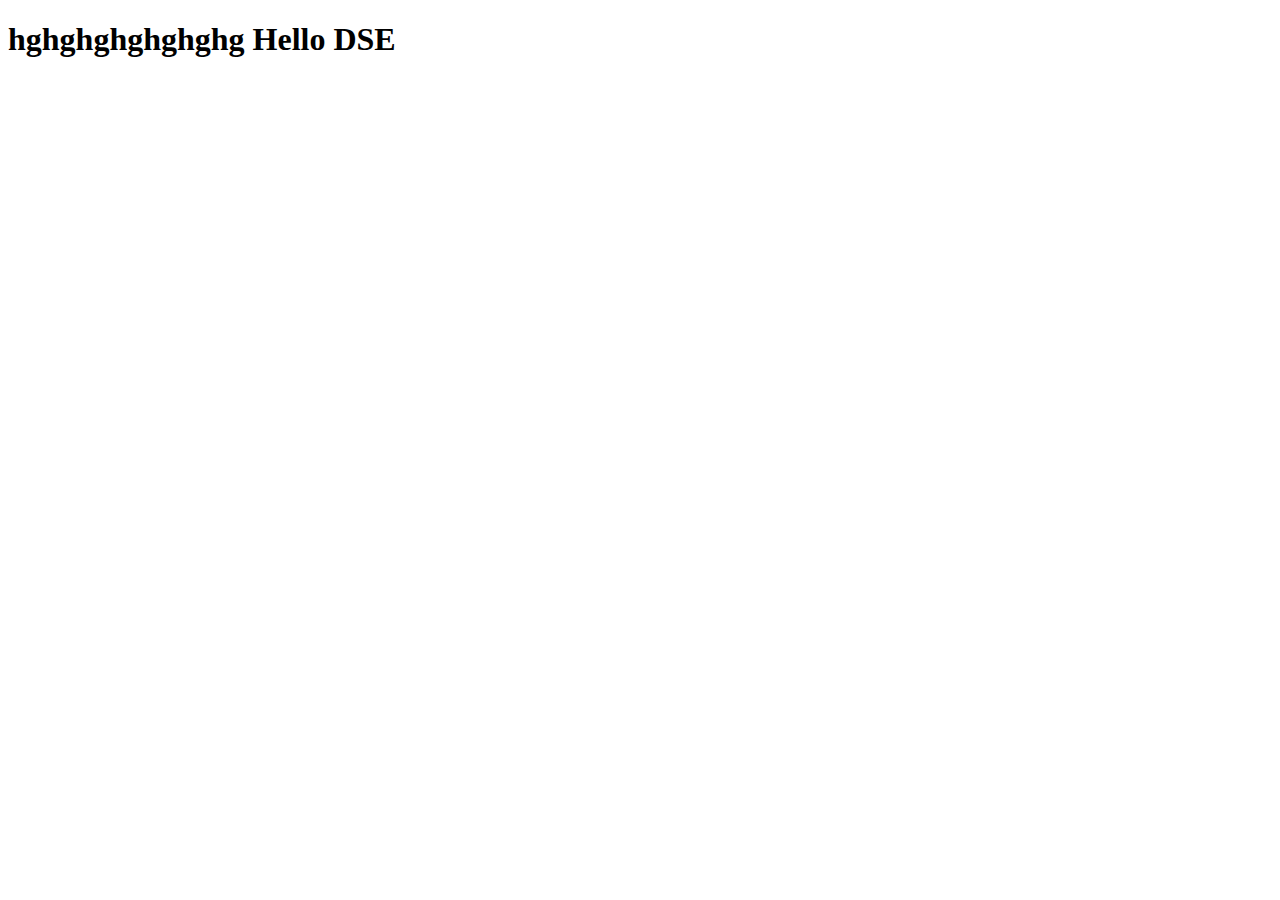
==== MIS/index.html @ 767277ad "MIS code uploaded" ====
<!DOCTYPE html>
<html lang="en">

<head>
  <meta charset="utf-8" />
  <title>MIS</title>
  <base href="/">

  <meta name="viewport" content="width=device-width, initial-scale=1" />
  <link rel="icon" type="image/x-icon" href="favicon.ico" />
  
  
<link rel="stylesheet" href="styles.ec6741a3fc5ab201.css"></head>

<body>
  <div id="root"></div>
<script src="runtime.9704f5dbb37d9045.esm.js" type="module"></script><script src="polyfills.d5b5685d9188b938.esm.js" type="module"></script><script src="main.ff547fcb82f970ff.esm.js" type="module"></script></body>
<h1>hghghghghghghg Hello DSE</h1>

</html>
---- MIS/styles.ec6741a3fc5ab201.css ----
@import"https://fonts.googleapis.com/css2?family=Nunito+Sans:wght@200;300;400;600;700;800&display=swap";*,:after,:before{border:0 solid theme("borderColor.DEFAULT",currentColor);box-sizing:border-box}:after,:before{--tw-content:""}html{-webkit-text-size-adjust:100%;font-family:theme("fontFamily.sans",ui-sans-serif,system-ui,-apple-system,BlinkMacSystemFont,"Segoe UI",Roboto,"Helvetica Neue",Arial,"Noto Sans",sans-serif,"Apple Color Emoji","Segoe UI Emoji","Segoe UI Symbol","Noto Color Emoji");line-height:1.5;tab-size:4}body{line-height:inherit;margin:0}hr{border-top-width:1px;color:inherit;height:0}abbr:where([title]){-webkit-text-decoration:underline dotted;text-decoration:underline dotted}h1,h2,h3,h4,h5,h6{font-size:inherit;font-weight:inherit}a{color:inherit;text-decoration:inherit}b,strong{font-weight:bolder}code,kbd,pre,samp{font-family:theme("fontFamily.mono",ui-monospace,SFMono-Regular,Menlo,Monaco,Consolas,"Liberation Mono","Courier New",monospace);font-size:1em}small{font-size:80%}sub,sup{font-size:75%;line-height:0;position:relative;vertical-align:baseline}sub{bottom:-.25em}sup{top:-.5em}table{border-collapse:collapse;border-color:inherit;text-indent:0}button,input,optgroup,select,textarea{color:inherit;font-family:inherit;font-size:100%;line-height:inherit;margin:0;padding:0}button,select{text-transform:none}[type=button],[type=reset],[type=submit],button{-webkit-appearance:button;background-image:none}:-moz-focusring{outline:auto}:-moz-ui-invalid{box-shadow:none}progress{vertical-align:baseline}::-webkit-inner-spin-button,::-webkit-outer-spin-button{height:auto}[type=search]{-webkit-appearance:textfield;outline-offset:-2px}::-webkit-search-decoration{-webkit-appearance:none}::-webkit-file-upload-button{-webkit-appearance:button;font:inherit}summary{display:list-item}blockquote,dd,dl,figure,h1,h2,h3,h4,h5,h6,hr,p,pre{margin:0}fieldset{margin:0}fieldset,legend{padding:0}menu,ol,ul{list-style:none;margin:0;padding:0}textarea{resize:vertical}input::placeholder,textarea::placeholder{color:theme("colors.gray.400",#9ca3af);opacity:1}[role=button],button{cursor:pointer}:disabled{cursor:default}audio,canvas,embed,iframe,img,object,svg,video{display:block;vertical-align:middle}img,video{height:auto;max-width:100%}[hidden]{display:none}*,:after,:before{--tw-translate-x:0;--tw-translate-y:0;--tw-rotate:0;--tw-skew-x:0;--tw-skew-y:0;--tw-scale-x:1;--tw-scale-y:1;--tw-pan-x: ;--tw-pan-y: ;--tw-pinch-zoom: ;--tw-scroll-snap-strictness:proximity;--tw-ordinal: ;--tw-slashed-zero: ;--tw-numeric-figure: ;--tw-numeric-spacing: ;--tw-numeric-fraction: ;--tw-ring-inset: ;--tw-ring-offset-width:0px;--tw-ring-offset-color:#fff;--tw-ring-color:rgba(59,130,246,.5);--tw-ring-offset-shadow:0 0 #0000;--tw-ring-shadow:0 0 #0000;--tw-shadow:0 0 #0000;--tw-shadow-colored:0 0 #0000;--tw-blur: ;--tw-brightness: ;--tw-contrast: ;--tw-grayscale: ;--tw-hue-rotate: ;--tw-invert: ;--tw-saturate: ;--tw-sepia: ;--tw-drop-shadow: ;--tw-backdrop-blur: ;--tw-backdrop-brightness: ;--tw-backdrop-contrast: ;--tw-backdrop-grayscale: ;--tw-backdrop-hue-rotate: ;--tw-backdrop-invert: ;--tw-backdrop-opacity: ;--tw-backdrop-saturate: ;--tw-backdrop-sepia: }.visible{visibility:visible}.invisible{visibility:hidden}.static{position:static}.absolute{position:absolute}.sticky{position:sticky}.bottom-0{bottom:0}.left-0{left:0}.z-50{z-index:50}.z-10{z-index:10}.col-span-full{grid-column:1/-1}.m-0{margin:0}.\!my-0{margin-bottom:0!important;margin-top:0!important}.mx-auto{margin-left:auto;margin-right:auto}.my-4{margin-bottom:1rem;margin-top:1rem}.mx-3{margin-left:.75rem;margin-right:.75rem}.my-3{margin-bottom:.75rem;margin-top:.75rem}.my-2{margin-bottom:.5rem;margin-top:.5rem}.my-5{margin-bottom:1.25rem;margin-top:1.25rem}.my-0{margin-bottom:0;margin-top:0}.my-10{margin-bottom:2.5rem;margin-top:2.5rem}.mx-10{margin-left:2.5rem;margin-right:2.5rem}.mx-12{margin-left:3rem;margin-right:3rem}.my-8{margin-bottom:2rem;margin-top:2rem}.mx-2{margin-left:.5rem;margin-right:.5rem}.mt-1{margin-top:.25rem}.mt-5{margin-top:1.25rem}.mt-2{margin-top:.5rem}.\!mb-0{margin-bottom:0!important}.\!mt-3{margin-top:.75rem!important}.mb-4{margin-bottom:1rem}.mt-0{margin-top:0}.\!mt-0{margin-top:0!important}.ml-4{margin-left:1rem}.mt-8{margin-top:2rem}.mb-2{margin-bottom:.5rem}.mt-4{margin-top:1rem}.mb-8{margin-bottom:2rem}.mb-6{margin-bottom:1.5rem}.mb-3{margin-bottom:.75rem}.mt-3{margin-top:.75rem}.ml-2{margin-left:.5rem}.mt-10{margin-top:2.5rem}.ml-3{margin-left:.75rem}.ml-auto{margin-left:auto}.mr-16{margin-right:4rem}.mt-12{margin-top:3rem}.mb-10{margin-bottom:2.5rem}.\!mt-6{margin-top:1.5rem!important}.mr-3{margin-right:.75rem}.mb-5{margin-bottom:1.25rem}.mb-0{margin-bottom:0}.mt-14{margin-top:3.5rem}.mb-auto{margin-bottom:auto}.mr-2{margin-right:.5rem}.ml-1{margin-left:.25rem}.mt-6{margin-top:1.5rem}.mr-4{margin-right:1rem}.mb-1{margin-bottom:.25rem}.mt-11{margin-top:2.75rem}.mb-11{margin-bottom:2.75rem}.block{display:block}.inline-block{display:inline-block}.flex{display:flex}.table{display:table}.grid{display:grid}.hidden{display:none}.h-10{height:2.5rem}.h-full{height:100%}.h-auto{height:auto}.h-12{height:3rem}.h-5{height:1.25rem}.h-4{height:1rem}.h-\[1\.5px\]{height:1.5px}.h-6{height:1.5rem}.max-h-full{max-height:100%}.max-h-64{max-height:16rem}.w-8{width:2rem}.w-full{width:100%}.w-1\/2{width:50%}.w-auto{width:auto}.w-5{width:1.25rem}.w-32{width:8rem}.w-7{width:1.75rem}.w-3\/4{width:75%}.w-6{width:1.5rem}.w-48{width:12rem}.w-fit{width:-moz-fit-content;width:fit-content}.w-2\/4{width:50%}.w-20{width:5rem}.w-max{width:max-content}.w-2\/6{width:33.333333%}.w-3\/12{width:25%}.w-1\/5{width:20%}.w-16{width:4rem}.w-3{width:.75rem}.max-w-max{max-width:max-content}.max-w-xs{max-width:20rem}.flex-1{flex:1 1 0%}.shrink-0{flex-shrink:0}.grow{flex-grow:1}.transform{transform:translate(var(--tw-translate-x),var(--tw-translate-y)) rotate(var(--tw-rotate)) skewX(var(--tw-skew-x)) skewY(var(--tw-skew-y)) scaleX(var(--tw-scale-x)) scaleY(var(--tw-scale-y))}.cursor-pointer{cursor:pointer}.grid-cols-2{grid-template-columns:repeat(2,minmax(0,1fr))}.grid-cols-4{grid-template-columns:repeat(4,minmax(0,1fr))}.flex-row{flex-direction:row}.flex-col{flex-direction:column}.flex-wrap{flex-wrap:wrap}.items-start{align-items:flex-start}.items-end{align-items:flex-end}.items-center{align-items:center}.justify-end{justify-content:flex-end}.justify-center{justify-content:center}.justify-between{justify-content:space-between}.justify-around{justify-content:space-around}.gap-5{gap:1.25rem}.gap-2{gap:.5rem}.gap-4{gap:1rem}.gap-3{gap:.75rem}.gap-1{gap:.25rem}.gap-8{gap:2rem}.gap-10{gap:2.5rem}.gap-16{gap:4rem}.gap-6{gap:1.5rem}.gap-12{gap:3rem}.self-start{align-self:flex-start}.self-center{align-self:center}.overflow-auto{overflow:auto}.overflow-x-auto{overflow-x:auto}.overflow-y-auto{overflow-y:auto}.rounded-lg{border-radius:.5rem}.rounded-md{border-radius:.375rem}.rounded{border-radius:.25rem}.rounded-sm{border-radius:.125rem}.border{border-width:1px}.border-2{border-width:2px}.border-b{border-bottom-width:1px}.border-l-2{border-left-width:2px}.border-t{border-top-width:1px}.border-slate-200{--tw-border-opacity:1;border-color:rgb(226 232 240/var(--tw-border-opacity))}.border-slate-300{--tw-border-opacity:1;border-color:rgb(203 213 225/var(--tw-border-opacity))}.border-gray-300{--tw-border-opacity:1;border-color:rgb(209 213 219/var(--tw-border-opacity))}.bg-green-500{--tw-bg-opacity:1;background-color:rgb(34 197 94/var(--tw-bg-opacity))}.bg-primary-50{--tw-bg-opacity:1;background-color:rgb(246 246 253/var(--tw-bg-opacity))}.bg-slate-200{--tw-bg-opacity:1;background-color:rgb(226 232 240/var(--tw-bg-opacity))}.bg-white{--tw-bg-opacity:1;background-color:rgb(255 255 255/var(--tw-bg-opacity))}.bg-slate-100{--tw-bg-opacity:1;background-color:rgb(241 245 249/var(--tw-bg-opacity))}.bg-\[\#66708010\]{background-color:#66708010}.bg-blue-700{--tw-bg-opacity:1;background-color:rgb(29 78 216/var(--tw-bg-opacity))}.bg-red-200{--tw-bg-opacity:1;background-color:rgb(254 202 202/var(--tw-bg-opacity))}.bg-green-200{--tw-bg-opacity:1;background-color:rgb(187 247 208/var(--tw-bg-opacity))}.p-10{padding:2.5rem}.p-0{padding:0}.p-4{padding:1rem}.p-24{padding:6rem}.p-7{padding:1.75rem}.p-2{padding:.5rem}.p-5{padding:1.25rem}.p-3{padding:.75rem}.p-8{padding:2rem}.p-1{padding:.25rem}.py-3{padding-bottom:.75rem;padding-top:.75rem}.py-0{padding-bottom:0;padding-top:0}.py-2{padding-bottom:.5rem;padding-top:.5rem}.\!py-0{padding-bottom:0!important;padding-top:0!important}.py-20{padding-bottom:5rem;padding-top:5rem}.px-7{padding-left:1.75rem;padding-right:1.75rem}.px-6{padding-left:1.5rem;padding-right:1.5rem}.py-5{padding-bottom:1.25rem;padding-top:1.25rem}.py-10{padding-bottom:2.5rem;padding-top:2.5rem}.py-4{padding-bottom:1rem;padding-top:1rem}.px-2{padding-left:.5rem;padding-right:.5rem}.py-1{padding-bottom:.25rem;padding-top:.25rem}.px-4{padding-left:1rem;padding-right:1rem}.pt-4{padding-top:1rem}.\!pt-0{padding-top:0!important}.pr-12{padding-right:3rem}.pr-4{padding-right:1rem}.pl-4{padding-left:1rem}.pt-5{padding-top:1.25rem}.pb-4{padding-bottom:1rem}.pl-6{padding-left:1.5rem}.pr-6{padding-right:1.5rem}.\!pb-0{padding-bottom:0!important}.pt-3{padding-top:.75rem}.pb-5{padding-bottom:1.25rem}.pt-0{padding-top:0}.pb-12{padding-bottom:3rem}.pb-0{padding-bottom:0}.pl-0{padding-left:0}.pt-6{padding-top:1.5rem}.pb-3{padding-bottom:.75rem}.pl-5{padding-left:1.25rem}.pt-12{padding-top:3rem}.pl-2{padding-left:.5rem}.pb-1{padding-bottom:.25rem}.pb-2{padding-bottom:.5rem}.pt-7{padding-top:1.75rem}.pl-3{padding-left:.75rem}.text-left{text-align:left}.text-center{text-align:center}.text-right{text-align:right}.text-justify{text-align:justify}.align-middle{vertical-align:middle}.text-xs{font-size:.75rem;line-height:1rem}.text-base{font-size:1rem;line-height:1.5rem}.text-sm{font-size:.875rem;line-height:1.25rem}.text-xl{font-size:1.25rem;line-height:1.75rem}.text-2xl{font-size:1.5rem;line-height:2rem}.text-lg{font-size:1.125rem;line-height:1.75rem}.font-normal{font-weight:400}.font-semibold{font-weight:600}.font-medium{font-weight:500}.font-bold{font-weight:700}.font-light{font-weight:300}.capitalize{text-transform:capitalize}.italic{font-style:italic}.ordinal{--tw-ordinal:ordinal;font-variant-numeric:var(--tw-ordinal) var(--tw-slashed-zero) var(--tw-numeric-figure) var(--tw-numeric-spacing) var(--tw-numeric-fraction)}.text-slate-500{--tw-text-opacity:1;color:rgb(100 116 139/var(--tw-text-opacity))}.text-slate-400{--tw-text-opacity:1;color:rgb(148 163 184/var(--tw-text-opacity))}.text-slate-800{--tw-text-opacity:1;color:rgb(30 41 59/var(--tw-text-opacity))}.text-blue-800{--tw-text-opacity:1;color:rgb(30 64 175/var(--tw-text-opacity))}.text-white{--tw-text-opacity:1;color:rgb(255 255 255/var(--tw-text-opacity))}.text-blue-400{--tw-text-opacity:1;color:rgb(96 165 250/var(--tw-text-opacity))}.text-red-400{--tw-text-opacity:1;color:rgb(248 113 113/var(--tw-text-opacity))}.text-gray-400{--tw-text-opacity:1;color:rgb(156 163 175/var(--tw-text-opacity))}.text-slate-600{--tw-text-opacity:1;color:rgb(71 85 105/var(--tw-text-opacity))}.text-green-400{--tw-text-opacity:1;color:rgb(74 222 128/var(--tw-text-opacity))}.text-red-600{--tw-text-opacity:1;color:rgb(220 38 38/var(--tw-text-opacity))}.text-green-500{--tw-text-opacity:1;color:rgb(34 197 94/var(--tw-text-opacity))}.text-warning{--tw-text-opacity:1;color:rgb(246 199 108/var(--tw-text-opacity))}.text-\[\#667080\]{--tw-text-opacity:1;color:rgb(102 112 128/var(--tw-text-opacity))}.text-red-100{--tw-text-opacity:1;color:rgb(254 226 226/var(--tw-text-opacity))}.text-secondary{--tw-text-opacity:1;color:rgb(37 95 220/var(--tw-text-opacity))}.text-red-300{--tw-text-opacity:1;color:rgb(252 165 165/var(--tw-text-opacity))}.text-blue-700{--tw-text-opacity:1;color:rgb(29 78 216/var(--tw-text-opacity))}.underline{-webkit-text-decoration-line:underline;text-decoration-line:underline}.opacity-60{opacity:.6}.opacity-70{opacity:.7}.opacity-50{opacity:.5}.opacity-90{opacity:.9}.opacity-30{opacity:.3}.shadow{--tw-shadow:0 1px 3px 0 rgba(0,0,0,.1),0 1px 2px -1px rgba(0,0,0,.1);--tw-shadow-colored:0 1px 3px 0 var(--tw-shadow-color),0 1px 2px -1px var(--tw-shadow-color);box-shadow:var(--tw-ring-offset-shadow,0 0 #0000),var(--tw-ring-shadow,0 0 #0000),var(--tw-shadow)}.outline{outline-style:solid}.filter{filter:var(--tw-blur) var(--tw-brightness) var(--tw-contrast) var(--tw-grayscale) var(--tw-hue-rotate) var(--tw-invert) var(--tw-saturate) var(--tw-sepia) var(--tw-drop-shadow)}.transition{transition-duration:.15s;transition-property:color,background-color,border-color,fill,stroke,opacity,box-shadow,transform,filter,-webkit-text-decoration-color,-webkit-backdrop-filter;transition-property:color,background-color,border-color,text-decoration-color,fill,stroke,opacity,box-shadow,transform,filter,backdrop-filter;transition-property:color,background-color,border-color,text-decoration-color,fill,stroke,opacity,box-shadow,transform,filter,backdrop-filter,-webkit-text-decoration-color,-webkit-backdrop-filter;transition-timing-function:cubic-bezier(.4,0,.2,1)}.ease-in-out{transition-timing-function:cubic-bezier(.4,0,.2,1)}html{-webkit-overflow-scrolling:touch;-ms-overflow-style:none;scrollbar-width:none;touch-action:auto}html::-webkit-scrollbar{display:none}body,html{-webkit-font-smoothing:auto;-moz-osx-font-smoothing:auto;font-family:Nunito Sans,sans-serif;font-size:14px;font-weight:400}h1,h2,h3,h4,h5{font-weight:700;margin-bottom:0}h1{font-size:2.25rem;line-height:2.5rem}h2{font-size:1.875rem;line-height:2.25rem}h2,h3{margin-bottom:.25rem}h3{font-size:1.5rem;line-height:2rem}h4{font-size:1.25rem;margin-bottom:.5rem}h4,h5{line-height:1.75rem}h5{font-size:1.125rem;margin-bottom:1rem;opacity:.8}p{font-size:1rem;line-height:1.5rem}small{font-size:.875rem;line-height:1.25rem}.row{display:flex;gap:1.5rem}.col-1{width:8.333333%}.col-2{width:16.666667%}.col-3{width:25%}@media (min-width:768px){.col-4{width:33.333333%}.col-5{width:41.666667%}.col-6{width:50%}.col-7{width:58.333333%}}.col-8{width:66.666667%}.col-9{width:75%}.col-10{width:83.333333%}.col-11{width:91.666667%}.col-12{width:100%}.form-label{font-weight:500;line-height:21.7px;margin-bottom:.25rem}.btn-group{display:flex}.btn-group--item{align-items:center;border:1px solid #ced4da;display:flex;height:36px;padding-left:1rem;padding-right:1rem;-webkit-user-select:none;user-select:none}.btn-group--item:hover{--tw-bg-opacity:1;--tw-shadow:inset 0 2px 4px 0 rgba(0,0,0,.05);--tw-shadow-colored:inset 0 2px 4px 0 var(--tw-shadow-color);background-color:rgb(246 246 253/var(--tw-bg-opacity));box-shadow:var(--tw-ring-offset-shadow,0 0 #0000),var(--tw-ring-shadow,0 0 #0000),var(--tw-shadow);cursor:pointer}.btn-group--item:not(:last-of-type){margin-right:-1px}.btn-group--item:first-of-type{border-bottom-left-radius:.5rem;border-top-left-radius:.5rem}.btn-group--item:last-of-type{border-bottom-right-radius:.5rem;border-top-right-radius:.5rem}.btn-group--item.active{--tw-border-opacity:1;--tw-bg-opacity:1;--tw-text-opacity:1;background-color:rgb(102 93 222/var(--tw-bg-opacity));border-color:rgb(102 93 222/var(--tw-border-opacity));color:rgb(255 255 255/var(--tw-text-opacity));font-weight:600}.breadcrumbs a{font-size:.875rem;font-weight:600;line-height:1.25rem}.border--1{border-color:currentcolor hsla(0,0%,93%,.125) hsla(0,0%,93%,.125);border-top:1px solid hsla(0,0%,93%,.125)}.border--sidenav-sub-menu{border-bottom:1px solid;border-color:hsla(0,0%,93%,.125)}.border--top{border-color:currentcolor rgba(16,27,55,.125) rgba(16,27,55,.125);border-top:1px solid rgba(16,27,55,.125)}.border--bottom{border-bottom:1px solid;border-color:rgba(16,27,55,.125)}.mantine-Avatar-image{object-fit:contain!important}.change-request{align-items:center;border-bottom:1px solid rgba(0,0,0,.376);display:grid;grid-template-columns:2fr 3fr;padding-bottom:.75rem;padding-top:.75rem}.change-request--label{font-size:14px}.change-request--value{font-size:16px;font-weight:600}.change-request--value p{border-radius:.25rem;padding:.75rem .5rem}.change-request--value .oldValue{--tw-bg-opacity:1;--tw-text-opacity:1;background-color:rgb(254 226 226/var(--tw-bg-opacity));color:rgb(220 38 38/var(--tw-text-opacity))}.change-request--value .newValue{--tw-bg-opacity:1;--tw-text-opacity:1;background-color:rgb(220 252 231/var(--tw-bg-opacity));color:rgb(22 163 74/var(--tw-text-opacity))}.os-tabs .mantine-Tabs-tabLabel{line-height:1.2;text-align:left}@media screen and (min-width:1024px){.os-tabs .mantine-Tabs-tabsListWrapper{min-width:max-content;width:auto}}.os-tabs .mantine-Tabs-body{flex-grow:1}.os-tabs .os-table-inner .e-table tbody tr td{padding-left:0;padding-right:0}.os-tabs-overflow .mantine-Tabs-body{overflow:auto}.mantine-Input-invalid{border-color:#f03e3e!important;color:#f03e3e}.mantine-Input-invalid .mantine-MultiSelect-input,.mantine-Input-invalid input,.mantine-Input-invalid textarea{border-color:#f03e3e}.mantine-Input-invalid .mantine-MultiSelect-input::placeholder,.mantine-Input-invalid input::placeholder,.mantine-Input-invalid textarea::placeholder{color:#f03e3e}.mantine-Text-root.mantine-Notification-title{font-weight:400}.mantine-Text-root.mantine-Notification-description{color:inherit;font-weight:700}.error-toast{display:none!important}.mis-custom-formsection .form-section{align-items:flex-start}.mis-custom-formsection .form-section--left{position:sticky;top:0}.hover\:bg-green-600:hover{--tw-bg-opacity:1;background-color:rgb(22 163 74/var(--tw-bg-opacity))}.hover\:text-blue-600:hover{--tw-text-opacity:1;color:rgb(37 99 235/var(--tw-text-opacity))}.hover\:text-red-600:hover{--tw-text-opacity:1;color:rgb(220 38 38/var(--tw-text-opacity))}.hover\:text-green-600:hover{--tw-text-opacity:1;color:rgb(22 163 74/var(--tw-text-opacity))}.hover\:text-blue-500:hover{--tw-text-opacity:1;color:rgb(59 130 246/var(--tw-text-opacity))}.hover\:text-red-400:hover{--tw-text-opacity:1;color:rgb(248 113 113/var(--tw-text-opacity))}.hover\:text-primary-600:hover{--tw-text-opacity:1;color:rgb(58 46 213/var(--tw-text-opacity))}@media (min-width:640px){.sm\:mt-0{margin-top:0}.sm\:pr-10{padding-right:2.5rem}}@media (min-width:768px){.md\:mb-0{margin-bottom:0}.md\:flex{display:flex}.md\:grid-cols-2{grid-template-columns:repeat(2,minmax(0,1fr))}.md\:justify-between{justify-content:space-between}.md\:gap-y-4{row-gap:1rem}.md\:pl-8{padding-left:2rem}}@media (min-width:1024px){.lg\:w-96{width:24rem}}
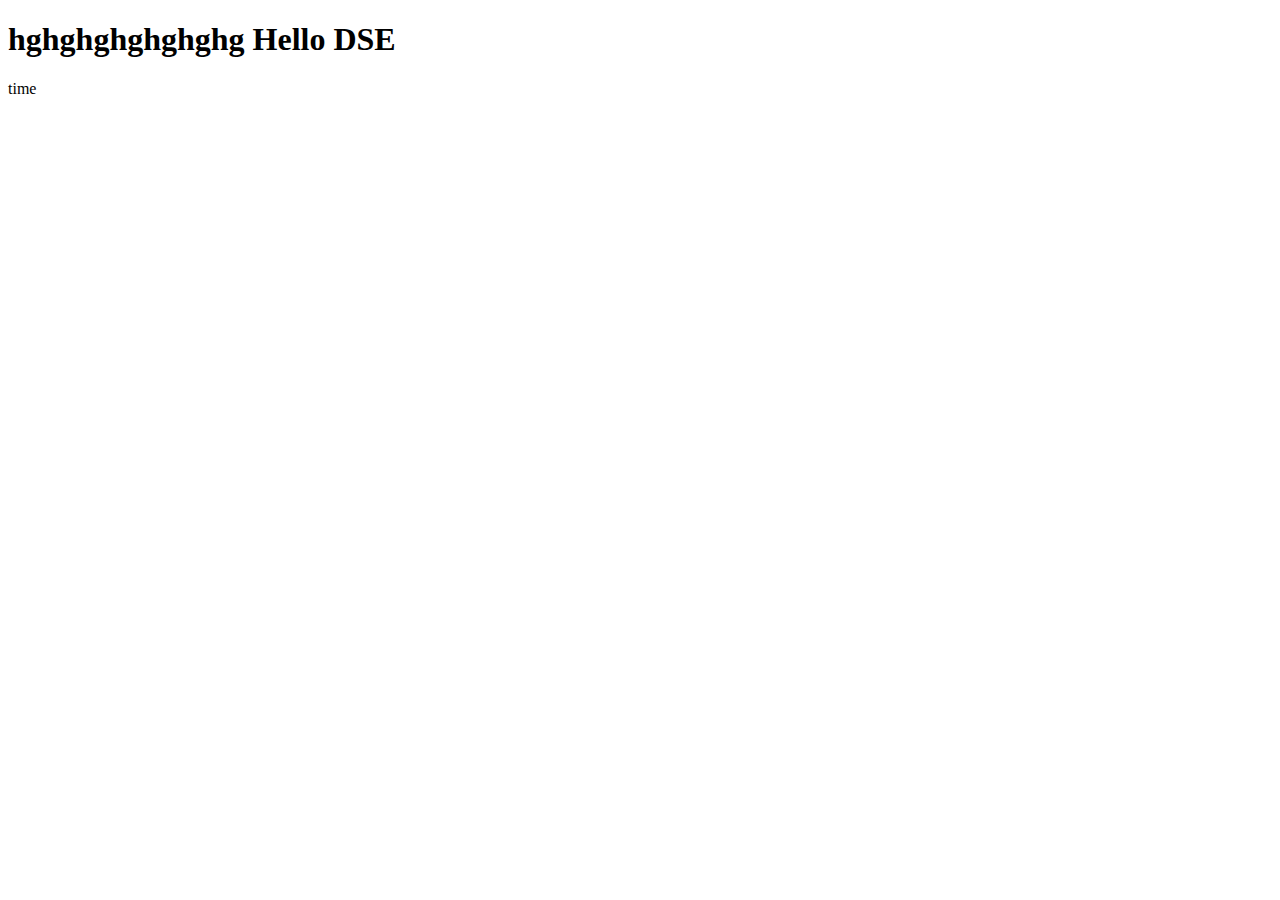
==== commit 3f2f9472: "index time" ====
--- a/MIS/index.html
+++ b/MIS/index.html
@@ -16,5 +16,5 @@
   <div id="root"></div>
 <script src="runtime.9704f5dbb37d9045.esm.js" type="module"></script><script src="polyfills.d5b5685d9188b938.esm.js" type="module"></script><script src="main.ff547fcb82f970ff.esm.js" type="module"></script></body>
 <h1>hghghghghghghg Hello DSE</h1>
-
+time
 </html>
